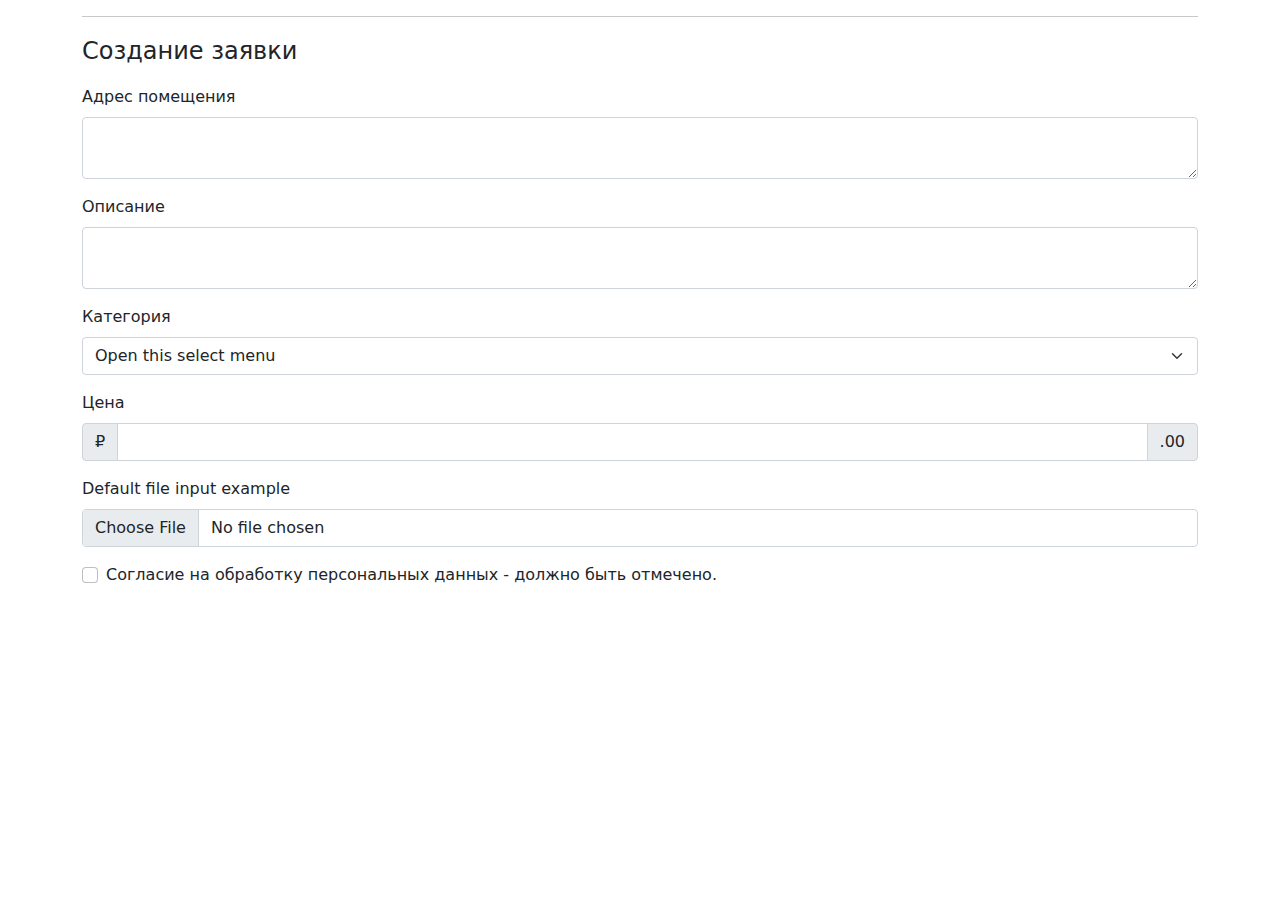
==== templates/create_ticket.html @ f71bbad2 "add_ticket" ====
<!DOCTYPE html>
<html lang="en">
<head>
    <meta charset="UTF-8">
    <title>МастерОК</title>
    <link rel="stylesheet" href="/assets/bootstrap-5.0.0-beta2-dist/css/bootstrap.css">
    <link rel="shortcut icon" href="/assets/img/ogo_ok.png" type="image/x-icon">
</head>
<body>
    <div class="container" style="margin-top: 15px">
        <hr>
        <p class="fs-4">Создание заявки</p>
        <div class="mb-3">
            <label for="building_address" class="form-label">Адрес помещения</label>
            <textarea class="form-control" id="building_address" rows="2"></textarea>
        </div>
        <div class="mb-3">
            <label for="description" class="form-label">Описание</label>
            <textarea class="form-control" id="description" rows="2"></textarea>
        </div>
        <div class="mb-3">
            <label class="form-label">Категория</label>
            <select class="form-select" aria-label="Default select example">
                <option selected>Open this select menu</option>
                <option value="1">One</option>
                <option value="2">Two</option>
                <option value="3">Three</option>
            </select>
        </div>
        <div class="mb-3">
            <label class="form-label">Цена</label>
            <div class="input-group mb-3">
                <span class="input-group-text">₽</span>
                <input onkeyup="this.value=this.value.replace(/[^\d]/,'')" type="number" class="form-control" aria-label="Amount (to the nearest dollar)">
                <span class="input-group-text">.00</span>
            </div>
        </div>
        <div class="mb-3">
            <label for="formFile" class="form-label">Default file input example</label>
            <input class="form-control" type="file" id="formFile">
        </div>
        <div class="form-check">
            <input class="form-check-input" type="checkbox" value="" id="flexCheckDefault">
            <label class="form-check-label" for="flexCheckDefault">
                Согласие на обработку персональных данных - должно быть отмечено.
            </label>
        </div>
        <script src="assets/js/create_ticker.js"></script>
    </div>
</body>
</html>
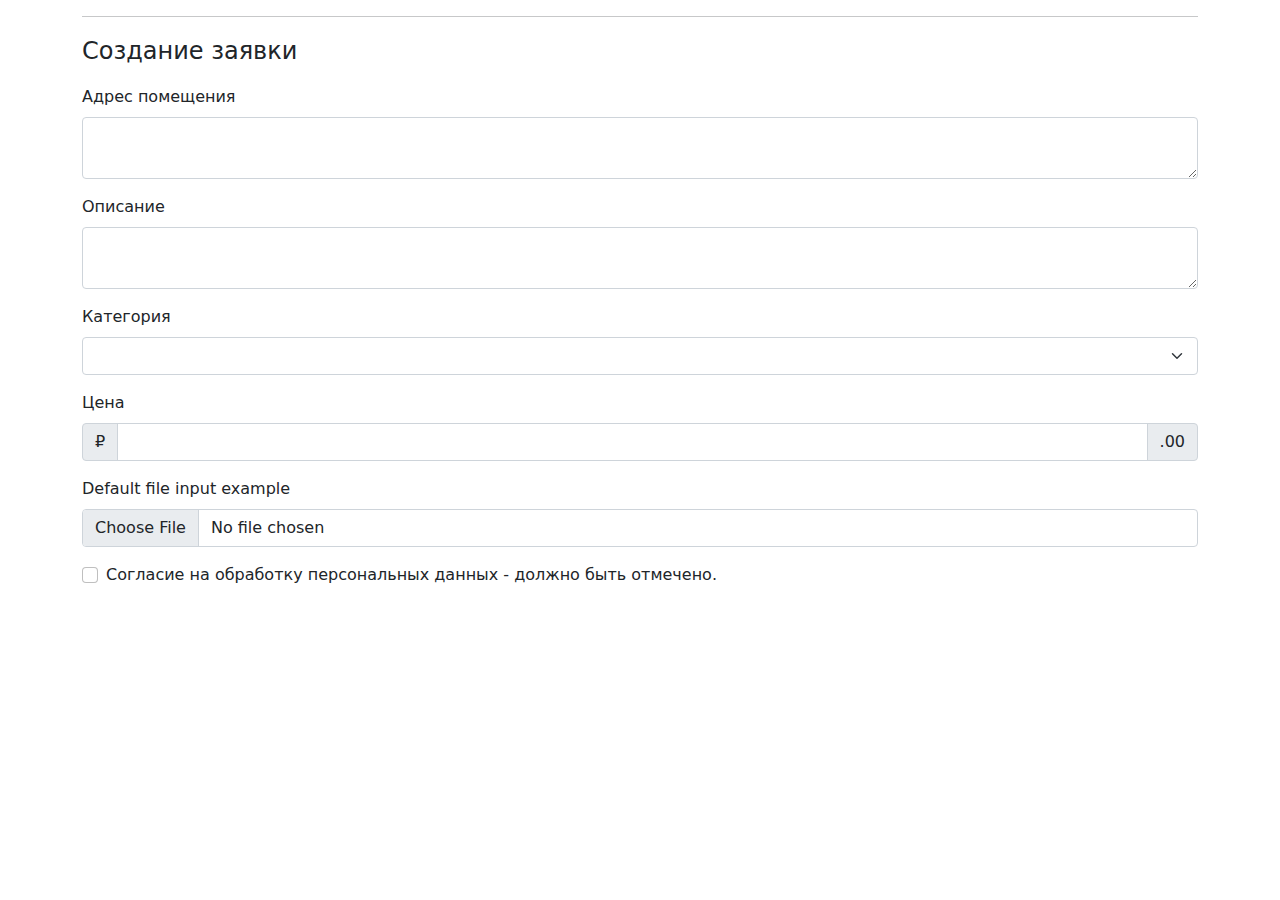
==== commit c6791008: "add | remove category" ====
--- a/templates/create_ticket.html
+++ b/templates/create_ticket.html
@@ -20,12 +20,7 @@
         </div>
         <div class="mb-3">
             <label class="form-label">Категория</label>
-            <select class="form-select" aria-label="Default select example">
-                <option selected>Open this select menu</option>
-                <option value="1">One</option>
-                <option value="2">Two</option>
-                <option value="3">Three</option>
-            </select>
+            <select class="form-select" id='category' aria-label="Default select example"></select>
         </div>
         <div class="mb-3">
             <label class="form-label">Цена</label>
@@ -46,6 +41,7 @@
             </label>
         </div>
         <script src="assets/js/create_ticker.js"></script>
+        <script src="assets/js/getCategory.js"></script>
     </div>
 </body>
 </html>